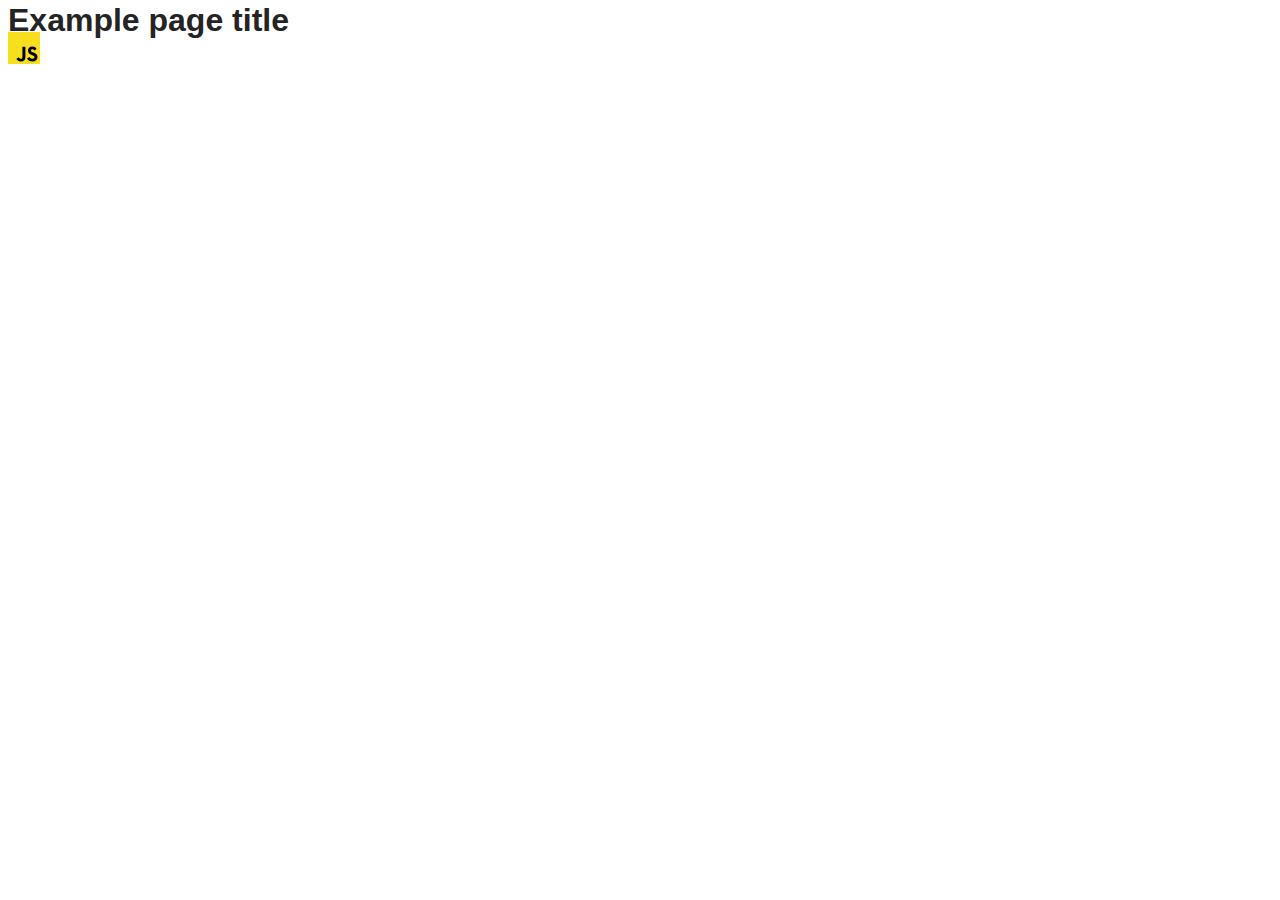
==== src/index.html @ 8e52fc5f "Initial commit" ====
<!DOCTYPE html>
<html lang="en">
  <head>
    <meta charset="UTF-8" />
    <link rel="icon" type="image/svg+xml" href="/favicon.svg" />
    <meta name="viewport" content="width=device-width, initial-scale=1.0" />
    <title>Vanilla App Template</title>
    <link rel="stylesheet" href="./css/styles.css" />
  </head>
  <body>
    <load ="partials/header.html" />

    <section>
      <h1>Example page title</h1>
      <!-- Path to images as from index.html file -->
      <img src="./img/javascript.svg" alt="" />
    </section>

    <!-- Loads the specified .html file -->
    <load ="partials/vite-promo.html" />

    <script type="module" src="./main.js"></script>
  </body>
</html>
---- src/css/styles.css ----
/**
  |============================
  | include css partials with
  | default @import url()
  |============================
*/
@import url('./reset.css');
@import url('./vite-promo.css');
@import url('./header.css');

:root {
  font-family: Inter, Avenir, Helvetica, Arial, sans-serif;
  font-size: 16px;
  line-height: 24px;
  font-weight: 400;

  color: #242424;
  background-color: rgba(255, 255, 255, 0.87);

  font-synthesis: none;
  text-rendering: optimizeLegibility;
  -webkit-font-smoothing: antialiased;
  -moz-osx-font-smoothing: grayscale;
  -webkit-text-size-adjust: 100%;
}
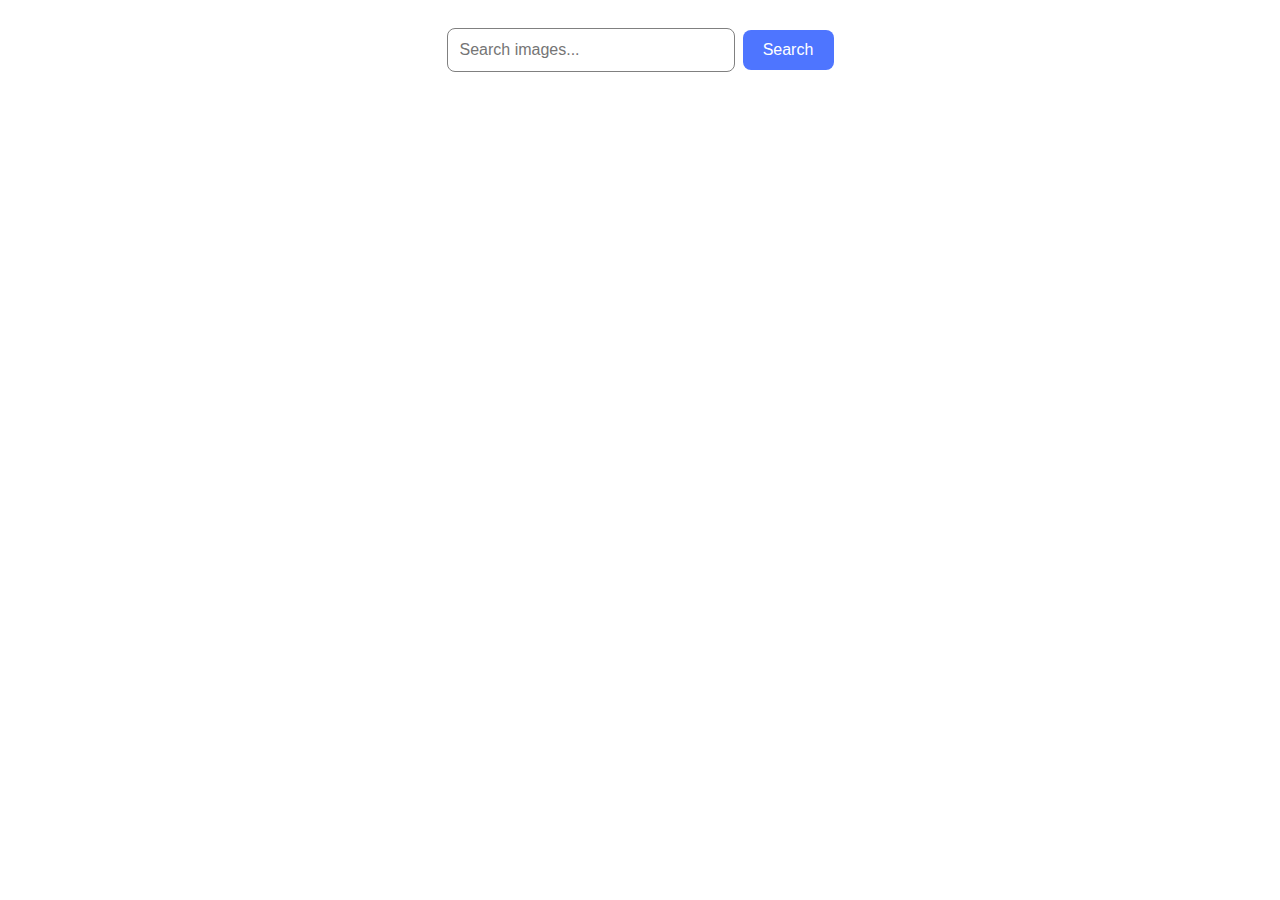
==== commit db80e565: "HW pixabay" ====
--- a/src/index.html
+++ b/src/index.html
@@ -5,20 +5,20 @@
     <link rel="icon" type="image/svg+xml" href="/favicon.svg" />
     <meta name="viewport" content="width=device-width, initial-scale=1.0" />
     <title>Vanilla App Template</title>
+
     <link rel="stylesheet" href="./css/styles.css" />
   </head>
   <body>
-    <load ="partials/header.html" />
+    <form class="form">
+      <input type="text" class="search-input" placeholder="Search images..." />
+      <button type="submit" class="search-button">Search</button>
+    </form>
 
-    <section>
-      <h1>Example page title</h1>
-      <!-- Path to images as from index.html file -->
-      <img src="./img/javascript.svg" alt="" />
-    </section>
+    <div class="loader"></div>
 
-    <!-- Loads the specified .html file -->
-    <load ="partials/vite-promo.html" />
+    <ul class="gallery"></ul>
 
+    <script src="https://pixabay.com/api/docs/"></script>
     <script type="module" src="./main.js"></script>
   </body>
 </html>
--- a/src/css/styles.css
+++ b/src/css/styles.css
@@ -5,8 +5,6 @@
   |============================
 */
 @import url('./reset.css');
-@import url('./vite-promo.css');
-@import url('./header.css');
 
 :root {
   font-family: Inter, Avenir, Helvetica, Arial, sans-serif;
@@ -23,3 +21,97 @@
   -moz-osx-font-smoothing: grayscale;
   -webkit-text-size-adjust: 100%;
 }
+
+.form {
+  display: flex;
+  justify-content: center;
+  align-items: center;
+  gap: 8px;
+  margin: 28px 0;
+}
+.search-input {
+  width: 272px;
+  height: 40px;
+  border-radius: 8px;
+
+  padding-left: 12px;
+  font: 400 16px / 1.5 'Montserrat', sans-serif;
+  color: #808080;
+  border: 1px solid #808080;
+  outline: transparent;
+}
+.search-input:hover {
+  border: 1px solid #000000;
+}
+.search-input:active {
+  border: 1px solid #4e75ff;
+}
+
+.search-button {
+  background: #4e75ff;
+  border-radius: 8px;
+  padding: 8px 16px;
+  width: 91px;
+  height: 40px;
+  font: 500 16px / 1.5 'Montserrat', sans-serif;
+  color: #fff;
+  display: flex;
+  align-items: center;
+  justify-content: center;
+  border: none;
+  transition: 350ms;
+}
+
+.search-button:hover {
+  background: #6c8cff;
+}
+
+.gallery {
+  display: flex;
+  flex-direction: row;
+  flex-wrap: wrap;
+  gap: 24px;
+  justify-content: center;
+  align-items: center;
+  margin: 0 auto;
+}
+.card {
+  border: 1px solid #808080;
+  width: 360px;
+  height: 200px;
+  display: flex;
+  flex-direction: column;
+}
+.card img {
+  width: 360px;
+  object-fit: cover;
+  height: 152px;
+}
+.list-container {
+  display: flex;
+  flex-direction: row;
+  flex-wrap: nowrap;
+  gap: 20px;
+  align-items: center;
+  justify-content: center;
+}
+.item-description {
+  display: flex;
+  flex-direction: column;
+  justify-content: center;
+  align-items: center;
+}
+.link {
+  width: 100%;
+  height: 100%;
+  display: flex;
+  flex-direction: column;
+}
+h3 {
+  margin-top: 4px;
+  font: 600 12px / 1.33333 'Montserrat', sans-serif;
+}
+
+p {
+  font: 400 12px / 2 'Montserrat', sans-serif;
+}
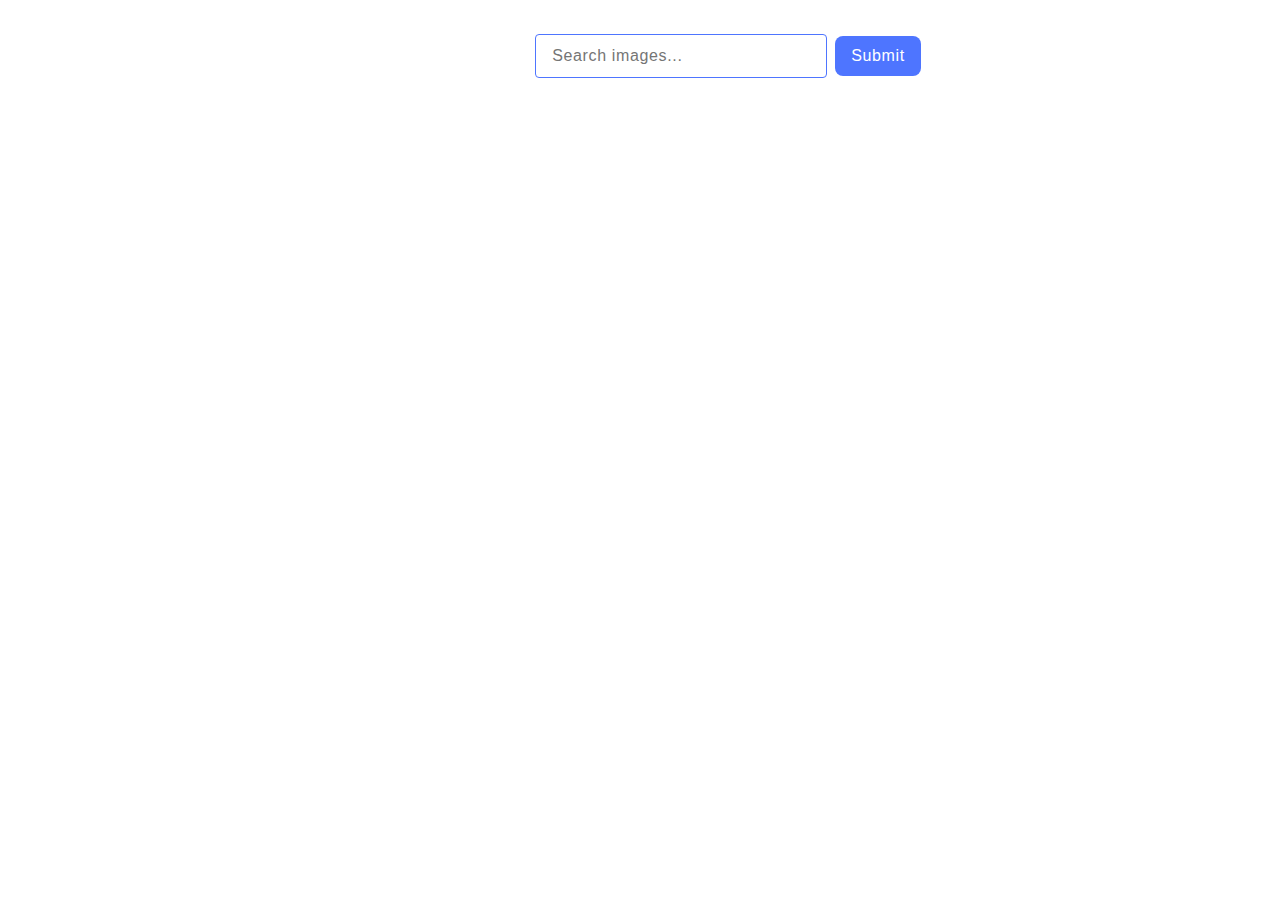
==== commit 9e8d8b3a: "HW error" ====
--- a/src/index.html
+++ b/src/index.html
@@ -2,23 +2,25 @@
 <html lang="en">
   <head>
     <meta charset="UTF-8" />
-    <link rel="icon" type="image/svg+xml" href="/favicon.svg" />
     <meta name="viewport" content="width=device-width, initial-scale=1.0" />
-    <title>Vanilla App Template</title>
-
     <link rel="stylesheet" href="./css/styles.css" />
+    <title>Gallery</title>
   </head>
   <body>
-    <form class="form">
-      <input type="text" class="search-input" placeholder="Search images..." />
-      <button type="submit" class="search-button">Search</button>
+    <form class="search-form" autocomplete="off">
+      <label>
+        <input
+          class="input"
+          type="text"
+          name="search"
+          placeholder="Search images..."
+          autofocus
+        />
+      </label>
+      <button type="submit">Submit</button>
     </form>
-
-    <div class="loader"></div>
-
+    <div class="loader is-hidden"></div>
     <ul class="gallery"></ul>
-
-    <script src="https://pixabay.com/api/docs/"></script>
     <script type="module" src="./main.js"></script>
   </body>
 </html>
--- a/src/css/styles.css
+++ b/src/css/styles.css
@@ -22,96 +22,140 @@
   -webkit-text-size-adjust: 100%;
 }
 
-.form {
+body {
+  width: 1440px;
+  height: 792px;
+  background: #fff;
+}
+
+.search-form {
   display: flex;
   justify-content: center;
   align-items: center;
-  gap: 8px;
-  margin: 28px 0;
+  column-gap: 8px;
+  margin-top: 36px;
+  margin-left: auto;
+  margin-right: auto;
+  width: 371px;
+  height: 40px;
 }
-.search-input {
+
+.search-form input {
   width: 272px;
   height: 40px;
-  border-radius: 8px;
-
-  padding-left: 12px;
-  font: 400 16px / 1.5 'Montserrat', sans-serif;
+  padding-left: 16px;
+  border-radius: 4px;
+  width: 272px;
+  height: 40px;
+  background: #fff;
+  font-weight: 400;
+  font-size: 16px;
+  line-height: 24px;
+  line-height: 1.5;
+  letter-spacing: 0.04em;
   color: #808080;
   border: 1px solid #808080;
+  border-radius: 4px;
+  width: 272px;
+  height: 40px;
   outline: transparent;
 }
-.search-input:hover {
-  border: 1px solid #000000;
-}
-.search-input:active {
-  border: 1px solid #4e75ff;
+
+.search-form input:hover {
+  border-color: #000;
 }
 
-.search-button {
-  background: #4e75ff;
+.search-form input:focus {
+  border-color: #4e75ff;
+}
+
+.search-form button {
   border-radius: 8px;
   padding: 8px 16px;
   width: 91px;
   height: 40px;
-  font: 500 16px / 1.5 'Montserrat', sans-serif;
+  background: #4e75ff;
+  font-weight: 500;
+  font-size: 16px;
+  line-height: 24px;
+  line-height: 1.5;
+  letter-spacing: 0.04em;
   color: #fff;
-  display: flex;
-  align-items: center;
-  justify-content: center;
-  border: none;
-  transition: 350ms;
+  border: transparent;
 }
 
-.search-button:hover {
+.search-form button:hover {
   background: #6c8cff;
 }
 
 .gallery {
   display: flex;
-  flex-direction: row;
-  flex-wrap: wrap;
   gap: 24px;
   justify-content: center;
   align-items: center;
-  margin: 0 auto;
+  flex-wrap: wrap;
+  margin-top: 32px;
 }
-.card {
+.gallery-item {
+  width: 360px;
   border: 1px solid #808080;
-  width: 360px;
-  height: 200px;
+}
+
+.gallery-link {
+  font: inherit;
+  color: currentColor;
+  text-decoration: none;
+}
+
+.gallery-img {
+  display: block;
+  max-width: 100%;
+}
+
+.gallery-descript {
+  display: flex;
+  padding: 4px 20px;
+  justify-content: space-between;
+}
+
+.gallery-descript__item {
   display: flex;
   flex-direction: column;
-}
-.card img {
-  width: 360px;
-  object-fit: cover;
-  height: 152px;
-}
-.list-container {
-  display: flex;
-  flex-direction: row;
-  flex-wrap: nowrap;
-  gap: 20px;
-  align-items: center;
-  justify-content: center;
-}
-.item-description {
-  display: flex;
-  flex-direction: column;
-  justify-content: center;
   align-items: center;
 }
-.link {
-  width: 100%;
-  height: 100%;
-  display: flex;
-  flex-direction: column;
-}
-h3 {
-  margin-top: 4px;
-  font: 600 12px / 1.33333 'Montserrat', sans-serif;
+
+.gallery-descript__span {
+  font-weight: 600;
+  line-height: 16px;
 }
 
-p {
-  font: 400 12px / 2 'Montserrat', sans-serif;
+.is-hidden {
+  opacity: 0;
+  visibility: hidden;
 }
+
+.loader {
+  width: 48px;
+  height: 48px;
+  border: 5px solid #fff;
+  border-bottom-color: #ff3d00;
+  border-radius: 50%;
+  display: inline-block;
+  box-sizing: border-box;
+  animation: rotation 1s linear infinite;
+  margin: auto;
+  top: 0;
+  left: 0;
+  bottom: 0;
+  right: 0;
+  position: absolute;
+}
+
+@keyframes rotation {
+  0% {
+    transform: rotate(0deg);
+  }
+  100% {
+    transform: rotate(360deg);
+  }
+}
